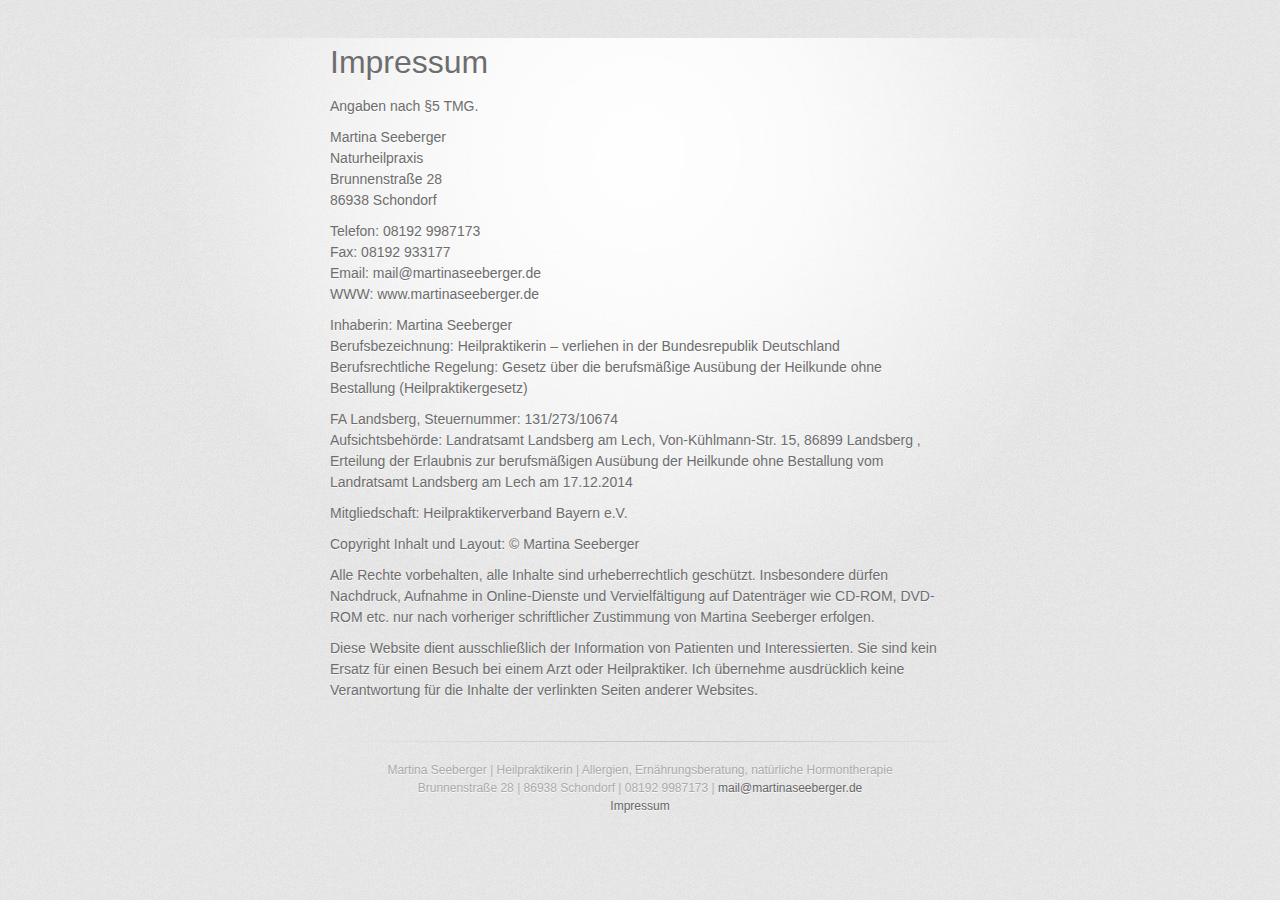
==== impressum.html @ eb2c63cf "Add impressum" ====
<!DOCTYPE html>
<html>
  <head>
    <meta charset='utf-8'>
    <meta http-equiv="X-UA-Compatible" content="chrome=1">
    <link href='https://fonts.googleapis.com/css?family=Chivo:900' rel='stylesheet' type='text/css'>
    <link rel="stylesheet" type="text/css" href="stylesheets/stylesheet.css" media="screen">
    <link rel="stylesheet" type="text/css" href="stylesheets/pygment_trac.css" media="screen">
    <link rel="stylesheet" type="text/css" href="stylesheets/print.css" media="print">
    <!--[if lt IE 9]>
    <script src="//html5shiv.googlecode.com/svn/trunk/html5.js"></script>
    <![endif]-->
    <title>Martina Seeberger</title>
  </head>

  <body>
    <div id="container">
      <div class="inner">

        <section id="main_content">

          <h1>Impressum</h1>

          <div class="impressum">
            Angaben nach §5 TMG.
          </div>

          <div class="impressum">
            Martina Seeberger<br>
            Naturheilpraxis<br>
            Brunnenstraße 28<br>
            86938 Schondorf
          </div>

          <div class="impressum">
            Telefon: 08192 9987173<br>
            Fax: 08192 933177<br>
            Email: mail@martinaseeberger.de<br>
            WWW: www.martinaseeberger.de
          </div>

          <div class="impressum">
            Inhaberin: Martina Seeberger<br>
            Berufsbezeichnung: Heilpraktikerin – verliehen in der Bundesrepublik Deutschland<br>
            Berufsrechtliche Regelung: Gesetz über die berufsmäßige Ausübung der Heilkunde ohne Bestallung (Heilpraktikergesetz)<br>
          </div>

          <div class="impressum">
            FA Landsberg, Steuernummer: 131/273/10674<br>
            Aufsichtsbehörde: Landratsamt Landsberg am Lech, Von-Kühlmann-Str. 15, 86899 Landsberg , Erteilung der Erlaubnis zur berufsmäßigen Ausübung der Heilkunde ohne Bestallung vom Landratsamt Landsberg am Lech am 17.12.2014
          </div>

          <div class="impressum">
            Mitgliedschaft: Heilpraktikerverband Bayern e.V.
          </div>

          <div class="impressum">
            Copyright Inhalt und Layout: © Martina Seeberger 
          </div>

          <div class="impressum">
            Alle Rechte vorbehalten, alle Inhalte sind urheberrechtlich geschützt. Insbesondere dürfen Nachdruck, Aufnahme in Online-Dienste und Vervielfältigung auf Datenträger wie CD-ROM, DVD-ROM etc. nur nach vorheriger schriftlicher Zustimmung von Martina Seeberger erfolgen.
          </div>

          <div class="impressum">
            Diese Website dient ausschließlich der Information von Patienten und Interessierten. Sie sind kein Ersatz für einen Besuch bei einem Arzt oder Heilpraktiker. Ich übernehme ausdrücklich keine Verantwortung für die Inhalte der verlinkten Seiten anderer Websites.
          </div>

        </section>

        <footer class="center">
          <div>Martina Seeberger | Heilpraktikerin | Allergien, Ernährungsberatung, natürliche Hormontherapie</div>
          <div>Brunnenstraße 28 | 86938 Schondorf | 08192 9987173 | <a href="mailto:mail@martinaseeberger.de">mail@martinaseeberger.de</a></div>
          <div><a href="impressum.html">Impressum</a></div>
        </footer>
      </div>
    </div>
  </body>
</html>
---- stylesheets/stylesheet.css ----
/* http://meyerweb.com/eric/tools/css/reset/
   v2.0 | 20110126
   License: none (public domain)
*/
html, body, div, span, applet, object, iframe,
h1, h2, h3, h4, h5, h6, p, blockquote, pre,
a, abbr, acronym, address, big, cite, code,
del, dfn, em, img, ins, kbd, q, s, samp,
small, strike, strong, sub, sup, tt, var,
b, u, i, center,
dl, dt, dd, ol, ul, li,
fieldset, form, label, legend,
table, caption, tbody, tfoot, thead, tr, th, td,
article, aside, canvas, details, embed,
figure, figcaption, footer, header, hgroup,
menu, nav, output, ruby, section, summary,
time, mark, audio, video {
	padding: 0;
	margin: 0;
	font: inherit;
	font-size: 100%;
	vertical-align: baseline;
	border: 0;
}
/* HTML5 display-role reset for older browsers */
article, aside, details, figcaption, figure,
footer, header, hgroup, menu, nav, section {
	display: block;
}
body {
	line-height: 1;
}
ol, ul {
	list-style: none;
}
blockquote, q {
	quotes: none;
}
blockquote:before, blockquote:after,
q:before, q:after {
	content: '';
	content: none;
}
table {
	border-spacing: 0;
	border-collapse: collapse;
}

/* LAYOUT STYLES */
body {
  font-family: 'Helvetica Neue', Helvetica, Arial, serif;
  font-size: 14px;
  line-height: 1.5;
  color: #6d6d6d;
  text-shadow: 0 1px 0 rgba(255, 255, 255, 0.8);
  background: #f1f1f1 url(../images/body-bg.png) 0 0 repeat;
}

a:hover {
  color: #c5000c;
}

header {
  padding-top: 35px;
  padding-bottom: 25px;
}

header h1 {
  font-family: 'Chivo', 'Helvetica Neue', Helvetica, Arial, serif;
  font-size: 48px; font-weight: 900;
  line-height: 1.2;
  color: #303030;
  letter-spacing: -1px;
}

header h2 {
  font-size: 24px;
  font-weight: normal;
  line-height: 1.3;
  color: #aaa;
  letter-spacing: -1px;
}

#container {
  min-height: 595px;
  background: transparent url(../images/highlight-bg.jpg) 50% 0 no-repeat;
}

.inner {
  width: 620px;
  margin: 0 auto;
}

#container .inner img {
  max-width: 100%;
}

#downloads {
  margin-bottom: 40px;
}

a.button {
  display: block;
  float: left;
  width: 179px;
  padding: 12px 8px 12px 8px;
  margin-right: 14px;
  font-size: 15px;
  font-weight: bold;
  line-height: 25px;
  color: #303030;
  background: #fdfdfd; /* Old browsers */
  background: -moz-linear-gradient(top,  #fdfdfd 0%, #f2f2f2 100%); /* FF3.6+ */
  background: -webkit-gradient(linear, left top, left bottom, color-stop(0%,#fdfdfd), color-stop(100%,#f2f2f2)); /* Chrome,Safari4+ */
  background: -webkit-linear-gradient(top,  #fdfdfd 0%,#f2f2f2 100%); /* Chrome10+,Safari5.1+ */
  background: -o-linear-gradient(top,  #fdfdfd 0%,#f2f2f2 100%); /* Opera 11.10+ */
  background: -ms-linear-gradient(top,  #fdfdfd 0%,#f2f2f2 100%); /* IE10+ */
  background: linear-gradient(top,  #fdfdfd 0%,#f2f2f2 100%); /* W3C */
  filter: progid:DXImageTransform.Microsoft.gradient( startColorstr='#fdfdfd', endColorstr='#f2f2f2',GradientType=0 ); /* IE6-9 */
  border-top: solid 1px #cbcbcb;
  border-right: solid 1px #b7b7b7;
  border-bottom: solid 1px #b3b3b3;
  border-left: solid 1px #b7b7b7;
  border-radius: 30px;
  -webkit-box-shadow: 10px 10px 5px #888;
  -moz-box-shadow: 10px 10px 5px #888;
  box-shadow: 0px 1px 5px #e8e8e8;
  -moz-border-radius: 30px;
  -webkit-border-radius: 30px;
}
a.button:hover {
  background: #fafafa; /* Old browsers */
  background: -moz-linear-gradient(top,  #fdfdfd 0%, #f6f6f6 100%); /* FF3.6+ */
  background: -webkit-gradient(linear, left top, left bottom, color-stop(0%,#fdfdfd), color-stop(100%,#f6f6f6)); /* Chrome,Safari4+ */
  background: -webkit-linear-gradient(top,  #fdfdfd 0%,#f6f6f6 100%); /* Chrome10+,Safari5.1+ */
  background: -o-linear-gradient(top,  #fdfdfd 0%,#f6f6f6 100%); /* Opera 11.10+ */
  background: -ms-linear-gradient(top,  #fdfdfd 0%,#f6f6f6 100%); /* IE10+ */
  background: linear-gradient(top,  #fdfdfd 0%,#f6f6f6, 100%); /* W3C */
  filter: progid:DXImageTransform.Microsoft.gradient( startColorstr='#fdfdfd', endColorstr='#f6f6f6',GradientType=0 ); /* IE6-9 */
  border-top: solid 1px #b7b7b7;
  border-right: solid 1px #b3b3b3;
  border-bottom: solid 1px #b3b3b3;
  border-left: solid 1px #b3b3b3;
}

a.button span {
  display: block;
  height: 23px;
  padding-left: 50px;
}

#download-zip span {
  background: transparent url(../images/zip-icon.png) 12px 50% no-repeat;
}
#download-tar-gz span {
  background: transparent url(../images/tar-gz-icon.png) 12px 50% no-repeat;
}
#view-on-github span {
  background: transparent url(../images/octocat-icon.png) 12px 50% no-repeat;
}
#view-on-github {
  margin-right: 0;
}

code, pre {
  margin-bottom: 30px;
  font-family: Monaco, "Bitstream Vera Sans Mono", "Lucida Console", Terminal;
  font-size: 14px;
  color: #222;
}

code {
  padding: 0 3px;
  background-color: #f2f2f2;
  border: solid 1px #ddd;
}

pre {
  padding: 20px;
  overflow: auto;
  color: #f2f2f2;
  text-shadow: none;
  background: #303030;
}
pre code {
  padding: 0;
  color: #f2f2f2;
  background-color: #303030;
  border: none;
}

ul, ol, dl {
  margin-bottom: 20px;
}


/* COMMON STYLES */

hr {
  height: 1px;
  padding-bottom: 1em;
  margin-top: 1em;
  line-height: 1px;
  background: transparent url('../images/hr.png') 50% 0 no-repeat;
  border: none;
}

strong {
  font-weight: bold;
}

em {
  font-style: italic;
}

table {
  width: 100%;
  border: 1px solid #ebebeb;
}

th {
  font-weight: 500;
}

td {
  font-weight: 300;
  text-align: center;
  border: 1px solid #ebebeb;
}

form {
  padding: 20px;
  background: #f2f2f2;

}


/* GENERAL ELEMENT TYPE STYLES */

h1 {
  margin-top: 1.2em;
  font-size: 32px;
}

h2 {
  margin-top: 1em;
  margin-bottom: 8px;
  font-size: 22px;
  font-weight: bold;
  color: #303030;
}

h3 {
  margin-bottom: 8px;
  font-size: 18px;
  font-weight: bold;
  color: #d5000d;
}

h4 {
  font-size: 16px;
  font-weight: bold;
  color: #303030;
}

h5 {
  font-size: 1em;
  color: #303030;
}

h6 {
  font-size: .8em;
  color: #303030;
}

p {
  margin-bottom: 20px;
  font-weight: 300;
}

a {
  color: #666;
}

p a {
  font-weight: 400;
}

blockquote {
  padding: 0 0 0 30px;
  margin-bottom: 10px;
  font-size: 1.6em;
  font-style: italic;
  border-left: 10px solid #e9e9e9;
}

ul li {
  list-style-position: inside;
  list-style: disc;
  padding-left: 20px;
}

ol li {
  list-style-position: inside;
  list-style: decimal;
  padding-left: 3px;
}

dl dt {
  color: #303030;
}

footer {
  padding-top: 20px;
  padding-bottom: 30px;
  margin-top: 40px;
  font-size: 12px;
  color: #aaa;
  background: transparent url('../images/hr.png') 0 0 no-repeat;
}

footer a {
  color: #666;
  text-decoration: none;
}
footer a:hover {
  color: #444;
}

/* MISC */
.clearfix:after {
  display: block;
  height: 0;
  clear: both;
  visibility: hidden;
  content: '.';
}

.clearfix {display: inline-block;}
* html .clearfix {height: 1%;}
.clearfix {display: block;}

/* #Media Queries
================================================== */

/* Smaller than standard 960 (devices and browsers) */
@media only screen and (max-width: 959px) { }

/* Tablet Portrait size to standard 960 (devices and browsers) */
@media only screen and (min-width: 768px) and (max-width: 959px) { }

/* All Mobile Sizes (devices and browser) */
@media only screen and (max-width: 767px) {
  header {
    padding-top: 10px;
    padding-bottom: 10px;
  }
  #downloads {
    margin-bottom: 25px;
  }
  #download-zip, #download-tar-gz {
    display: none;
  }
  .inner {
    width: 94%;
    margin: 0 auto;
  }
}

/* Mobile Landscape Size to Tablet Portrait (devices and browsers) */
@media only screen and (min-width: 480px) and (max-width: 767px) { }

/* Mobile Portrait Size to Mobile Landscape Size (devices and browsers) */
@media only screen and (max-width: 479px) { }

img.center {
	display: block;
	margin-left: auto;
	margin-right: auto;
}

.center div {
	text-align: center;
}

#martina {
  margin-top: 38px;
}

.impressum {
	margin-top: 10px;
	margin-bottom: 10px;
}
---- stylesheets/pygment_trac.css ----
.highlight  { background: #ffffff; }
.highlight .c { color: #999988; font-style: italic } /* Comment */
.highlight .err { color: #a61717; background-color: #e3d2d2 } /* Error */
.highlight .k { font-weight: bold } /* Keyword */
.highlight .o { font-weight: bold } /* Operator */
.highlight .cm { color: #999988; font-style: italic } /* Comment.Multiline */
.highlight .cp { color: #999999; font-weight: bold } /* Comment.Preproc */
.highlight .c1 { color: #999988; font-style: italic } /* Comment.Single */
.highlight .cs { color: #999999; font-weight: bold; font-style: italic } /* Comment.Special */
.highlight .gd { color: #000000; background-color: #ffdddd } /* Generic.Deleted */
.highlight .gd .x { color: #000000; background-color: #ffaaaa } /* Generic.Deleted.Specific */
.highlight .ge { font-style: italic } /* Generic.Emph */
.highlight .gr { color: #aa0000 } /* Generic.Error */
.highlight .gh { color: #999999 } /* Generic.Heading */
.highlight .gi { color: #000000; background-color: #ddffdd } /* Generic.Inserted */
.highlight .gi .x { color: #000000; background-color: #aaffaa } /* Generic.Inserted.Specific */
.highlight .go { color: #888888 } /* Generic.Output */
.highlight .gp { color: #555555 } /* Generic.Prompt */
.highlight .gs { font-weight: bold } /* Generic.Strong */
.highlight .gu { color: #800080; font-weight: bold; } /* Generic.Subheading */
.highlight .gt { color: #aa0000 } /* Generic.Traceback */
.highlight .kc { font-weight: bold } /* Keyword.Constant */
.highlight .kd { font-weight: bold } /* Keyword.Declaration */
.highlight .kn { font-weight: bold } /* Keyword.Namespace */
.highlight .kp { font-weight: bold } /* Keyword.Pseudo */
.highlight .kr { font-weight: bold } /* Keyword.Reserved */
.highlight .kt { color: #445588; font-weight: bold } /* Keyword.Type */
.highlight .m { color: #009999 } /* Literal.Number */
.highlight .s { color: #d14 } /* Literal.String */
.highlight .na { color: #008080 } /* Name.Attribute */
.highlight .nb { color: #0086B3 } /* Name.Builtin */
.highlight .nc { color: #445588; font-weight: bold } /* Name.Class */
.highlight .no { color: #008080 } /* Name.Constant */
.highlight .ni { color: #800080 } /* Name.Entity */
.highlight .ne { color: #990000; font-weight: bold } /* Name.Exception */
.highlight .nf { color: #990000; font-weight: bold } /* Name.Function */
.highlight .nn { color: #555555 } /* Name.Namespace */
.highlight .nt { color: #000080 } /* Name.Tag */
.highlight .nv { color: #008080 } /* Name.Variable */
.highlight .ow { font-weight: bold } /* Operator.Word */
.highlight .w { color: #bbbbbb } /* Text.Whitespace */
.highlight .mf { color: #009999 } /* Literal.Number.Float */
.highlight .mh { color: #009999 } /* Literal.Number.Hex */
.highlight .mi { color: #009999 } /* Literal.Number.Integer */
.highlight .mo { color: #009999 } /* Literal.Number.Oct */
.highlight .sb { color: #d14 } /* Literal.String.Backtick */
.highlight .sc { color: #d14 } /* Literal.String.Char */
.highlight .sd { color: #d14 } /* Literal.String.Doc */
.highlight .s2 { color: #d14 } /* Literal.String.Double */
.highlight .se { color: #d14 } /* Literal.String.Escape */
.highlight .sh { color: #d14 } /* Literal.String.Heredoc */
.highlight .si { color: #d14 } /* Literal.String.Interpol */
.highlight .sx { color: #d14 } /* Literal.String.Other */
.highlight .sr { color: #009926 } /* Literal.String.Regex */
.highlight .s1 { color: #d14 } /* Literal.String.Single */
.highlight .ss { color: #990073 } /* Literal.String.Symbol */
.highlight .bp { color: #999999 } /* Name.Builtin.Pseudo */
.highlight .vc { color: #008080 } /* Name.Variable.Class */
.highlight .vg { color: #008080 } /* Name.Variable.Global */
.highlight .vi { color: #008080 } /* Name.Variable.Instance */
.highlight .il { color: #009999 } /* Literal.Number.Integer.Long */

.type-csharp .highlight .k { color: #0000FF }
.type-csharp .highlight .kt { color: #0000FF }
.type-csharp .highlight .nf { color: #000000; font-weight: normal }
.type-csharp .highlight .nc { color: #2B91AF }
.type-csharp .highlight .nn { color: #000000 }
.type-csharp .highlight .s { color: #A31515 }
.type-csharp .highlight .sc { color: #A31515 }
---- stylesheets/print.css ----
html, body, div, span, applet, object, iframe,
h1, h2, h3, h4, h5, h6, p, blockquote, pre,
a, abbr, acronym, address, big, cite, code,
del, dfn, em, img, ins, kbd, q, s, samp,
small, strike, strong, sub, sup, tt, var,
b, u, i, center,
dl, dt, dd, ol, ul, li,
fieldset, form, label, legend,
table, caption, tbody, tfoot, thead, tr, th, td,
article, aside, canvas, details, embed,
figure, figcaption, footer, header, hgroup,
menu, nav, output, ruby, section, summary,
time, mark, audio, video {
  padding: 0;
  margin: 0;
  font: inherit;
  font-size: 100%;
  vertical-align: baseline;
  border: 0;
}
/* HTML5 display-role reset for older browsers */
article, aside, details, figcaption, figure,
footer, header, hgroup, menu, nav, section {
  display: block;
}
body {
  line-height: 1;
}
ol, ul {
  list-style: none;
}
blockquote, q {
  quotes: none;
}
blockquote:before, blockquote:after,
q:before, q:after {
  content: '';
  content: none;
}
table {
  border-spacing: 0;
  border-collapse: collapse;
}
body {
  font-family: 'Helvetica Neue', Helvetica, Arial, serif;
  font-size: 13px;
  line-height: 1.5;
  color: #000;
}

a {
  font-weight: bold;
  color: #d5000d;
}

header {
  padding-top: 35px;
  padding-bottom: 10px;
}

header h1 {
  font-size: 48px;
  font-weight: bold;
  line-height: 1.2;
  color: #303030;
  letter-spacing: -1px;
}

header h2 {
  font-size: 24px;
  font-weight: normal;
  line-height: 1.3;
  color: #aaa;
  letter-spacing: -1px;
}
#downloads {
  display: none;
}
#main_content {
  padding-top: 20px;
}

code, pre {
  margin-bottom: 30px;
  font-family: Monaco, "Bitstream Vera Sans Mono", "Lucida Console", Terminal;
  font-size: 12px;
  color: #222;
}

code {
  padding: 0 3px;
}

pre {
  padding: 20px;
  overflow: auto;
  border: solid 1px #ddd;
}
pre code {
  padding: 0;
}

ul, ol, dl {
  margin-bottom: 20px;
}


/* COMMON STYLES */

table {
  width: 100%;
  border: 1px solid #ebebeb;
}

th {
  font-weight: 500;
}

td {
  font-weight: 300;
  text-align: center;
  border: 1px solid #ebebeb;
}

form {
  padding: 20px;
  background: #f2f2f2;

}


/* GENERAL ELEMENT TYPE STYLES */

h1 {
  font-size: 2.8em;
}

h2 {
  margin-bottom: 8px;
  font-size: 22px;
  font-weight: bold;
  color: #303030;
}

h3 {
  margin-bottom: 8px;
  font-size: 18px;
  font-weight: bold;
  color: #d5000d;
}

h4 {
  font-size: 16px;
  font-weight: bold;
  color: #303030;
}

h5 {
  font-size: 1em;
  color: #303030;
}

h6 {
  font-size: .8em;
  color: #303030;
}

p {
  margin-bottom: 20px;
  font-weight: 300;
}

a {
  text-decoration: none;
}

p a {
  font-weight: 400;
}

blockquote {
  padding: 0 0 0 30px;
  margin-bottom: 20px;
  font-size: 1.6em;
  border-left: 10px solid #e9e9e9;
}

ul li {
  list-style-position: inside;
  list-style: disc;
  padding-left: 20px;
}

ol li {
  list-style-position: inside;
  list-style: decimal;
  padding-left: 3px;
}

dl dd {
  font-style: italic;
  font-weight: 100;
}

footer {
  padding-top: 20px;
  padding-bottom: 30px;
  margin-top: 40px;
  font-size: 13px;
  color: #aaa;
}

footer a {
  color: #666;
}

/* MISC */
.clearfix:after {
  display: block;
  height: 0;
  clear: both;
  visibility: hidden;
  content: '.';
}

.clearfix {display: inline-block;}
* html .clearfix {height: 1%;}
.clearfix {display: block;}
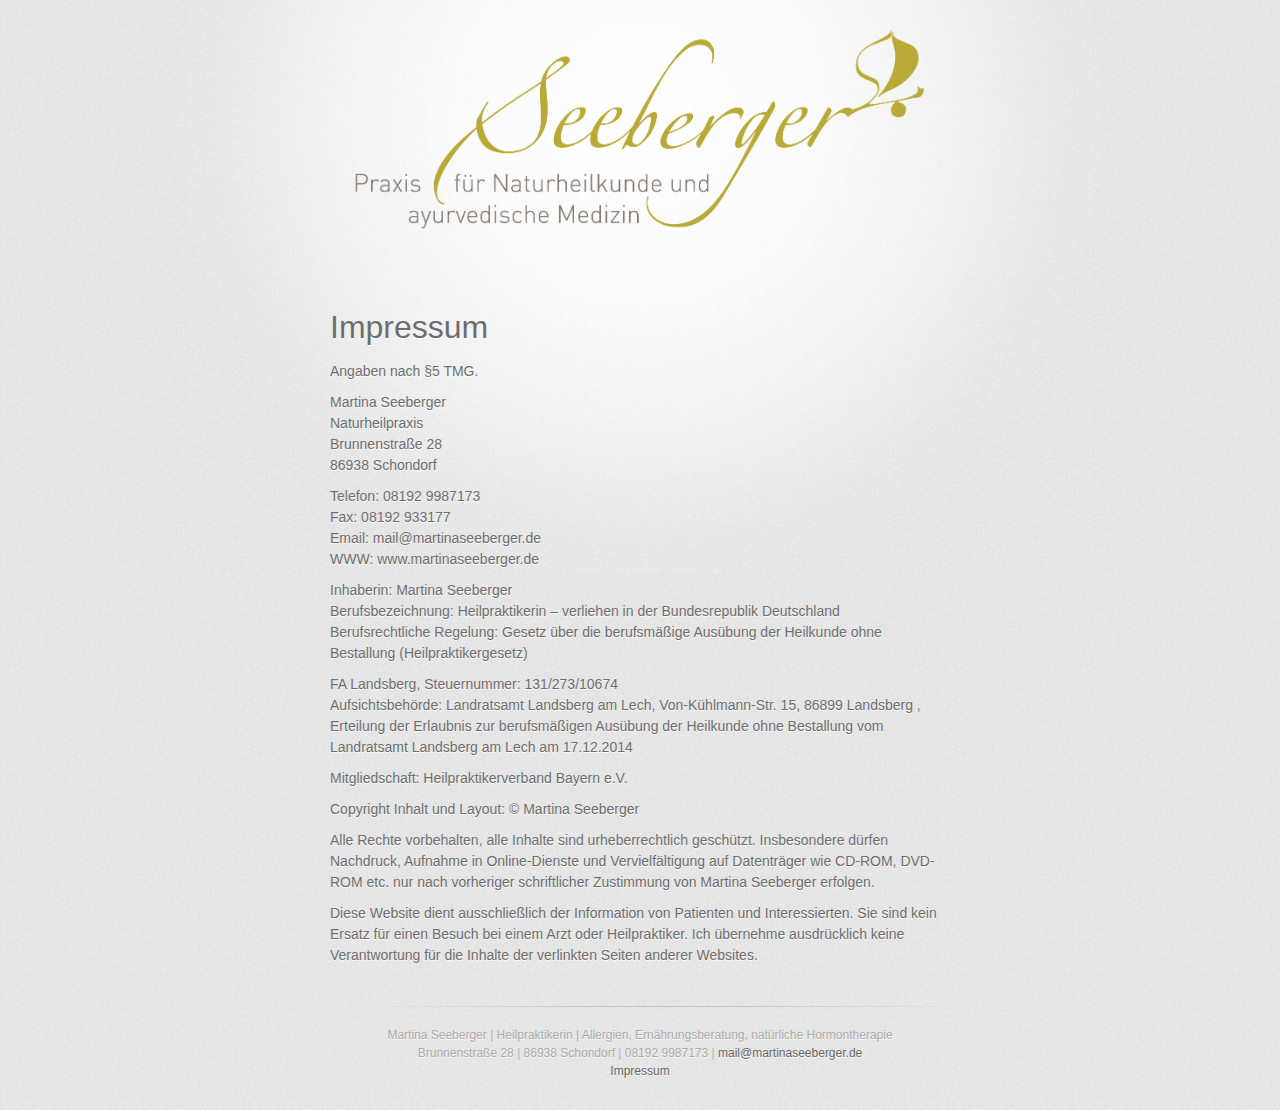
==== commit 4a7dd15d: "Add image to impressum" ====
--- a/impressum.html
+++ b/impressum.html
@@ -16,6 +16,12 @@
   <body>
     <div id="container">
       <div class="inner">
+
+        <section class="clearfix">
+          <a href="index.html">
+            <img src="images/seeberger_rgb.png" alt="Martina Seeberger">
+          </a>
+        </section>
 
         <section id="main_content">
 
